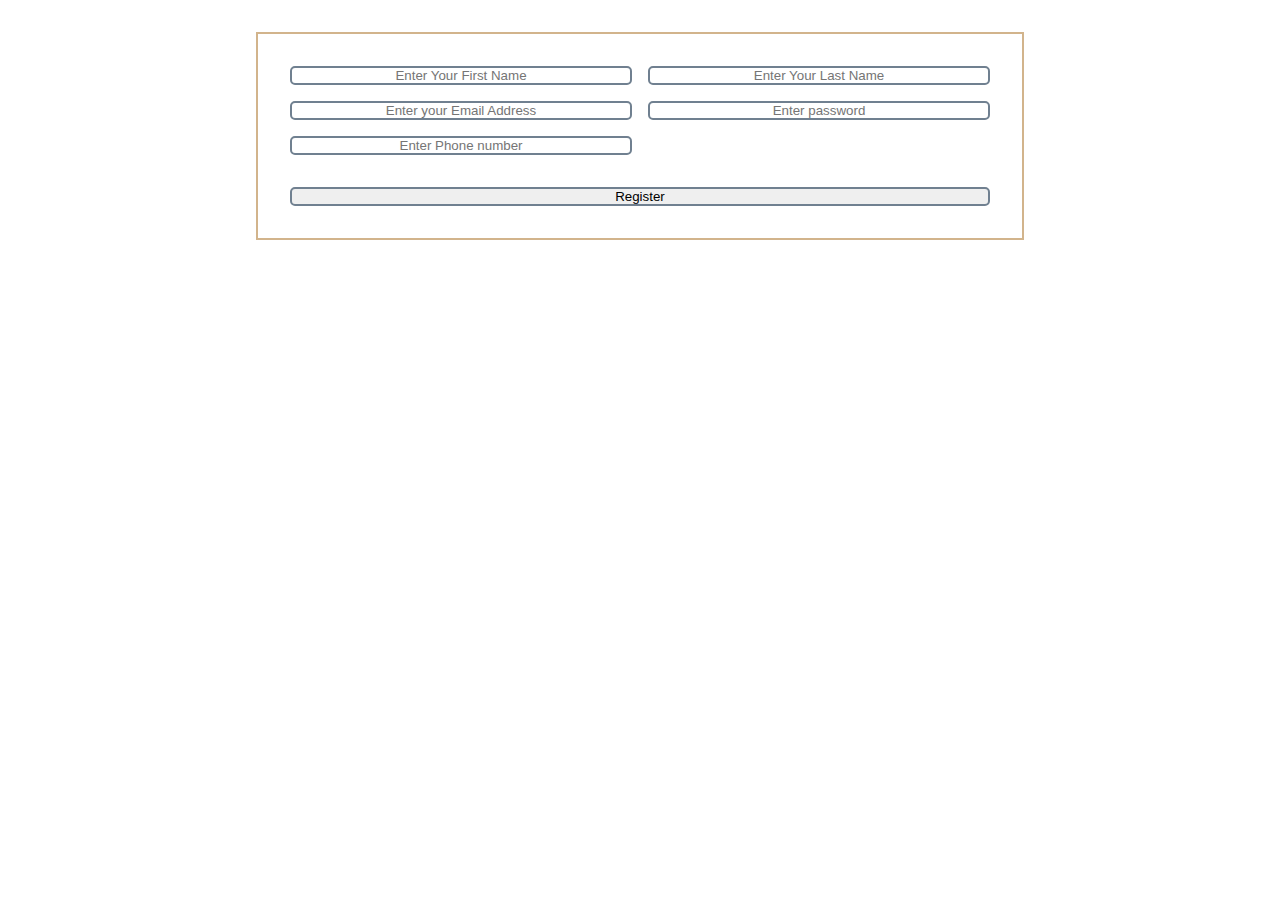
==== register.html @ 6e75554b "First commit" ====
<!DOCTYPE html>
<html lang="en">
<head>
    <meta charset="UTF-8">
    <meta http-equiv="X-UA-Compatible" content="IE=edge">
    <meta name="viewport" content="width=device-width, initial-scale=1.0">
    <title>Register New User</title>
    <link rel="stylesheet" href="styles/register.css">
</head>
<body>
    <form action="" onsubmit="handleSubmit()">
        <div class="form-container">
            <div class="form-element">
                <input type="text" name="fName" placeholder="Enter Your First Name">
            </div>
            <div class="form-element">
                <input type="text" name="lName" placeholder="Enter Your Last Name">
            </div>
    
            <div class="form-element">
                <input type="email" name="email" placeholder="Enter your Email Address">
            </div>
            <div class="form-element">
                <input type="password" name="pWord" placeholder="Enter password">
            </div>
            <div class="form-element">
                <input type="text" name="pNumber" placeholder="Enter Phone number">
            </div>
        </div>

        <button type="submit">Register</button>
    </form>
    <script src="register.js"></script>
</body>
</html>
---- styles/register.css ----
* {
    margin: 0;
    padding: 0;
    outline: 0;
    border: 0;
    box-sizing: border-box;
    text-decoration: 0;
}

form {
    width: 60%;
    margin:2rem auto;
    text-align: center;
    border: 2px solid tan;
    padding: 2rem;
}
.form-container {
    display: grid;
    grid-template-columns: 1fr 1fr;
    gap: 1rem;
}
input, button {
    width: 100%;
    text-align: center;
    border: 2px solid slategrey;
    border-radius: 5px;
}

button {
    margin-top: 2rem;
}
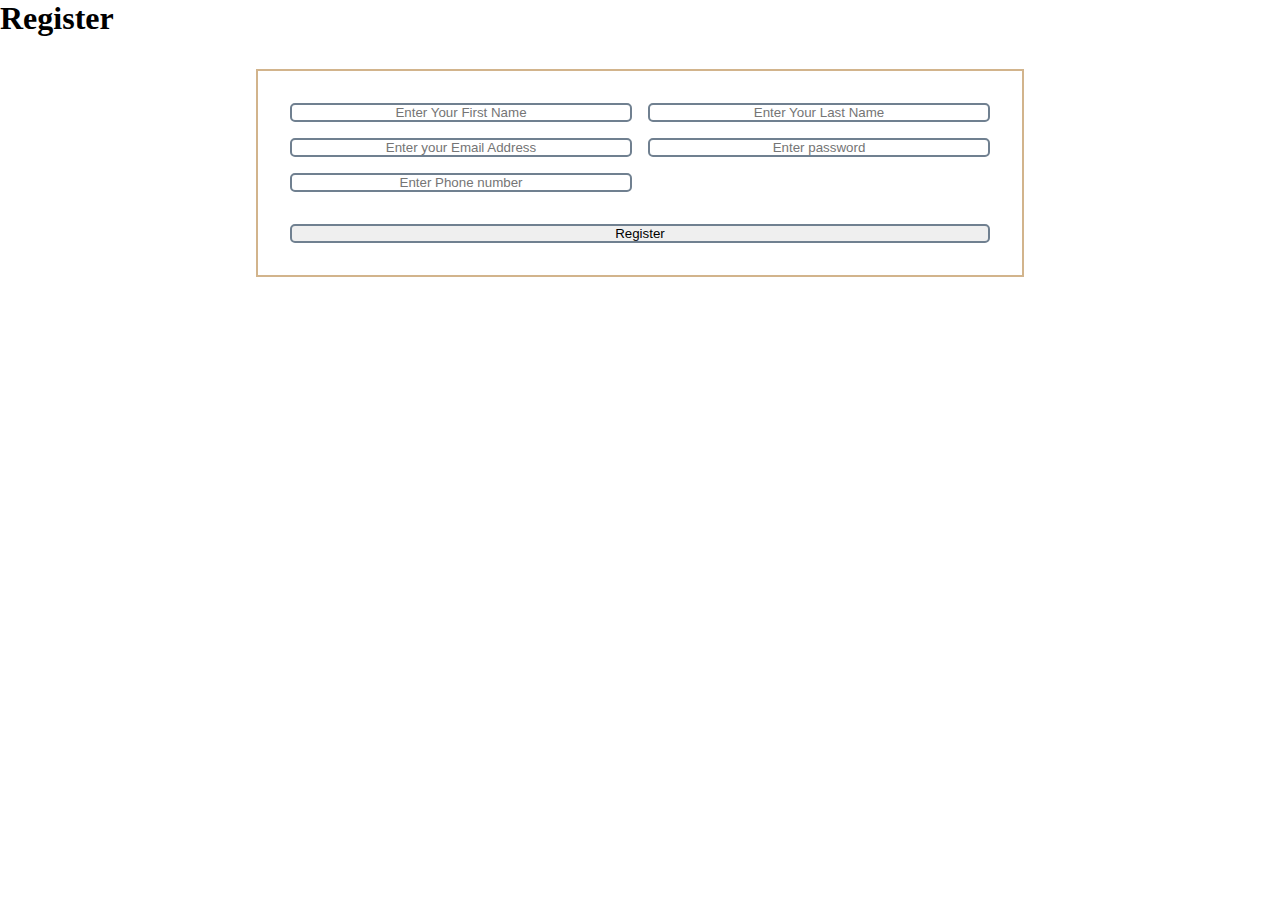
==== commit 9d9a0d67: "Add Title to register.html" ====
--- a/register.html
+++ b/register.html
@@ -8,6 +8,7 @@
     <link rel="stylesheet" href="styles/register.css">
 </head>
 <body>
+    <h1>Register</h1>
     <form action="" onsubmit="handleSubmit()">
         <div class="form-container">
             <div class="form-element">
@@ -32,4 +33,4 @@
     </form>
     <script src="register.js"></script>
 </body>
-</html>+</html>
